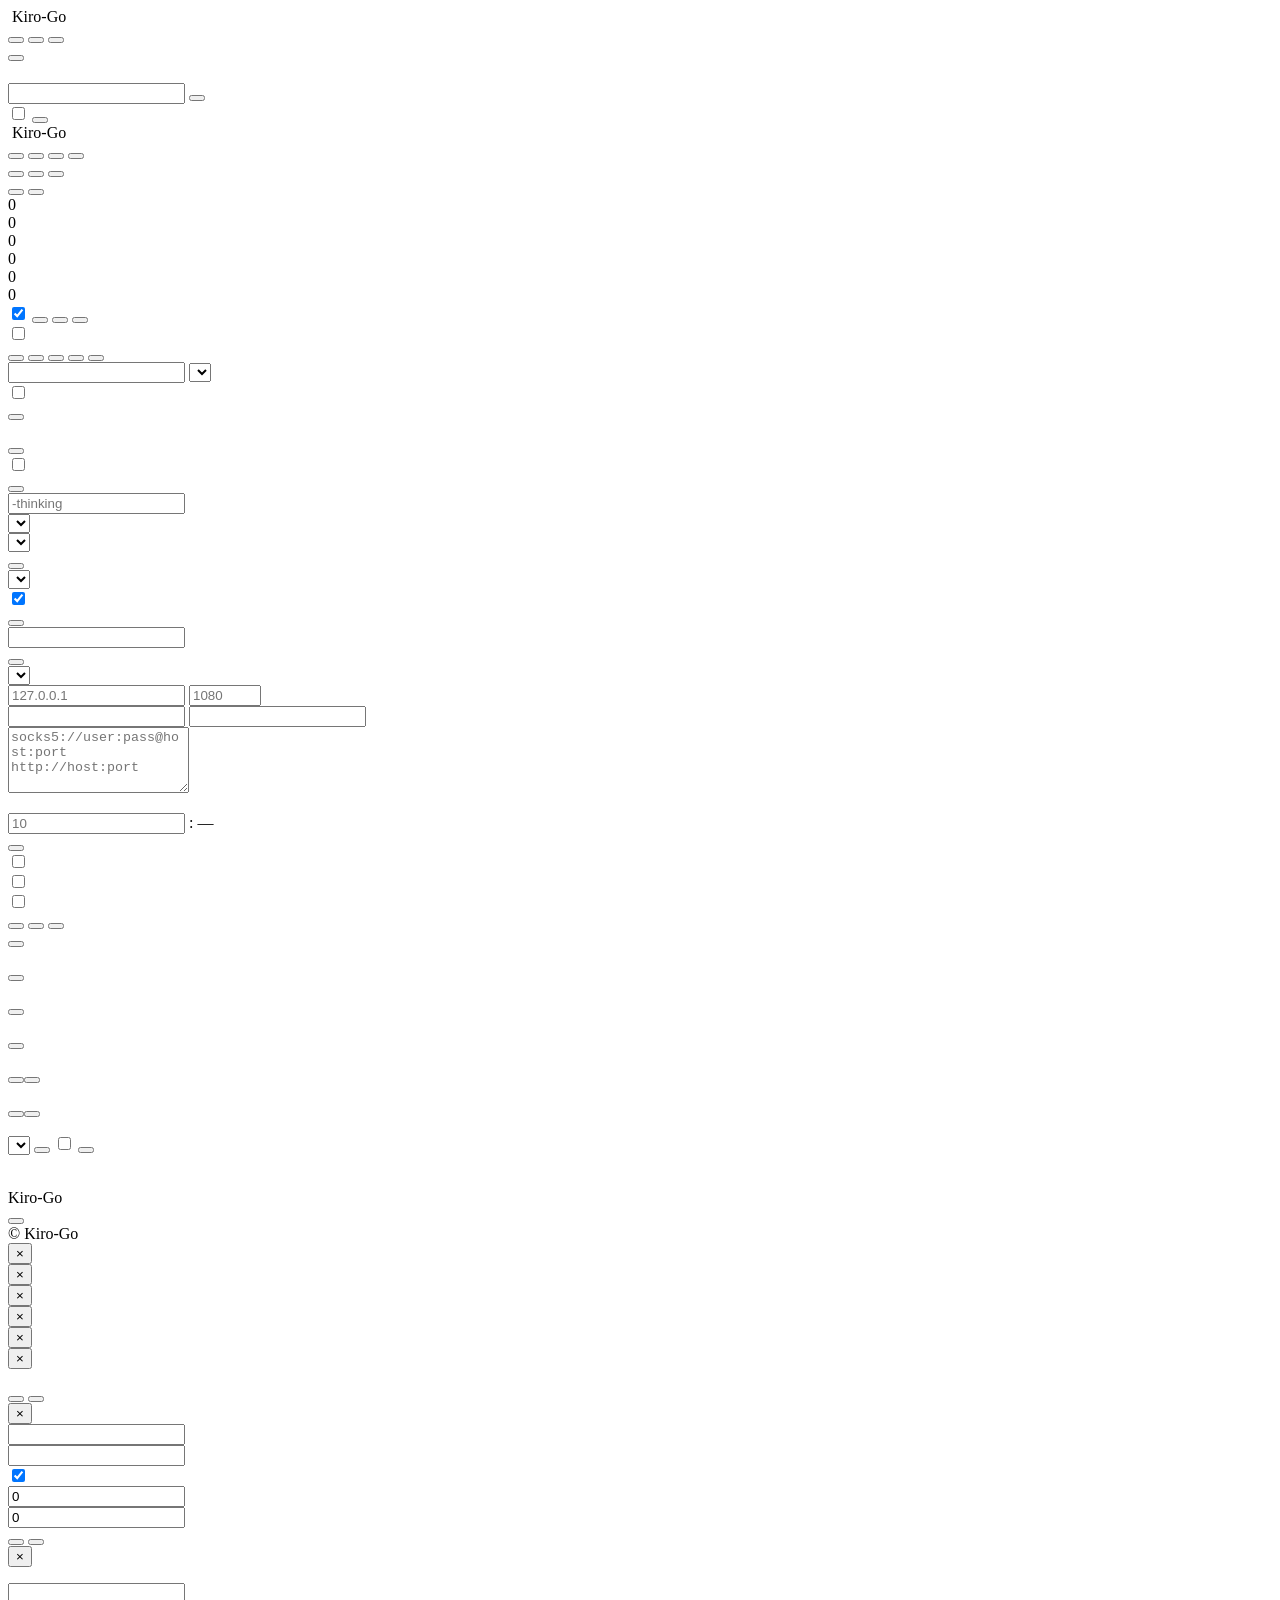
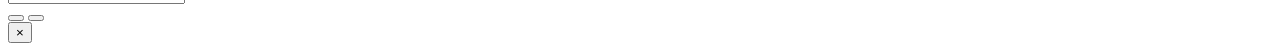
==== web/index.html @ f422b6c5 "Merge upstream/main (14 commits) into fork Brings in Quorinex/Kiro-Go: Microsoft Enterprise SSO, Kir" ====
<!DOCTYPE html>
<html lang="zh">

<head>
  <meta charset="UTF-8" />
  <meta name="viewport" content="width=device-width, initial-scale=1.0" />
  <title>Kiro-Go</title>
  <link rel="icon" type="image/png" href="/admin/icon.png?v=20260724" />
  <script src="/admin/vendor/tailwindcss-browser/index.global.js"></script>
  <link rel="stylesheet" href="/admin/vendor/fontawesome/css/all.min.css" />
  <link rel="stylesheet" href="/admin/styles.css" id="__cssAsset" />
  <link rel="stylesheet" href="/admin/toast.css" id="__toastCss" />
  <script>
    (function () {
      var v = Date.now();
      window.__v = v;
      var css = document.getElementById('__cssAsset');
      if (css) css.href = '/admin/styles.css?v=' + v;
      var tcss = document.getElementById('__toastCss');
      if (tcss) tcss.href = '/admin/toast.css?v=' + v;
    })();
  </script>
</head>

<body>
  <!-- Login -->
  <div id="loginPage" class="login-wrapper">
    <div class="ghost-bg" aria-hidden="true">
      <i class="fa-solid fa-ghost ghost ghost-1"></i>
      <i class="fa-solid fa-ghost ghost ghost-2"></i>
      <i class="fa-solid fa-ghost ghost ghost-3"></i>
      <i class="fa-solid fa-ghost ghost ghost-4"></i>
      <i class="fa-solid fa-ghost ghost ghost-5"></i>
      <i class="fa-solid fa-ghost ghost ghost-6"></i>
      <i class="fa-solid fa-ghost ghost ghost-7"></i>
      <i class="fa-solid fa-ghost ghost ghost-8"></i>
      <i class="fa-solid fa-ghost ghost ghost-9"></i>
      <i class="fa-solid fa-ghost ghost ghost-10"></i>
      <i class="fa-solid fa-ghost ghost ghost-11"></i>
      <i class="fa-solid fa-ghost ghost ghost-12"></i>
    </div>
    <header class="login-topbar">
      <div class="login-topbar-inner">
        <div class="brand" aria-label="Kiro-Go" data-i18n-aria-label="app.title">
          <img class="brand-icon" src="/admin/icon.png?v=20260724" alt="" />
          <span class="brand-text">Kiro-Go</span>
        </div>
        <div class="topbar-actions">
          <div class="lang-switch" id="loginLangSwitch" role="group" aria-label="" data-i18n-aria-label="lang.label">
            <button class="lang-btn" data-lang="zh" type="button" data-i18n="lang.zh"></button>
            <button class="lang-btn" data-lang="en" type="button" data-i18n="lang.en"></button>
            <button class="lang-btn" data-lang="vi" type="button" data-i18n="lang.vi"></button>
          </div>
          <span class="divider" aria-hidden="true"></span>
          <button id="loginThemeToggle" class="icon-btn theme-toggle" type="button" aria-label=""
            data-i18n-title="theme.toggle" data-i18n-aria-label="theme.toggle" data-theme="system">
            <i class="fa-solid fa-circle-half-stroke theme-ico-system"></i>
            <i class="fa-solid fa-sun theme-ico-light"></i>
            <i class="fa-solid fa-moon theme-ico-dark"></i>
          </button>
        </div>
      </div>
    </header>
    <main class="login-main">
      <div class="login-box">
        <h1 class="login-title" data-i18n="login.title"></h1>
        <p class="login-subtitle" data-i18n="login.subtitle"></p>
        <div class="form-group">
          <label data-i18n="login.password"></label>
          <div class="input-affix">
            <i class="fa-solid fa-lock affix-icon"></i>
            <input type="password" id="pwdField" data-i18n-placeholder="login.passwordPlaceholder" autocomplete="off" />
            <button type="button" class="affix-btn" id="pwdToggle" aria-label=""
              data-i18n-aria-label="login.showPassword" data-shown="false">
              <i class="fa-solid fa-eye"></i>
            </button>
          </div>
        </div>
        <label class="remember-row" for="rememberPwd">
          <input type="checkbox" id="rememberPwd" />
          <span class="remember-box" aria-hidden="true"><i class="fa-solid fa-check"></i></span>
          <span class="remember-label" data-i18n="login.remember"></span>
        </label>
        <button type="button" class="btn btn-primary btn-lg w-full" id="loginBtn">
          <i class="fa-solid fa-arrow-right-to-bracket"></i>
          <span data-i18n="login.submit"></span>
        </button>

      </div>
    </main>
  </div>

  <!-- Main app -->
  <div id="mainPage" class="hidden">
    <header class="app-header">
      <div class="app-header-inner">
        <div class="brand-wrap">
          <div class="brand">
            <img class="brand-icon" src="/admin/icon.png?v=20260724" alt="" />
            <span class="brand-text">Kiro-Go</span>
          </div>
        </div>
        <nav class="header-nav" aria-label="" data-i18n-aria-label="aria.sections">
          <div class="tabs" id="tabBar">
            <button type="button" class="tab active" data-tab="accounts"><i class="fa-solid fa-users tab-icon"></i><span
                data-i18n="tabs.accounts"></span></button>
            <button type="button" class="tab" data-tab="settings"><i class="fa-solid fa-sliders tab-icon"></i><span
                data-i18n="tabs.settings"></span></button>
            <button type="button" class="tab" data-tab="api"><i class="fa-solid fa-plug tab-icon"></i><span
                data-i18n="tabs.api"></span></button>
            <button type="button" class="tab" data-tab="logs"><i class="fa-solid fa-list tab-icon"></i><span
                data-i18n="tabs.logs"></span></button>
          </div>
        </nav>
        <div class="topbar-actions flex-wrap justify-end">
          <div class="lang-switch" id="mainLangSwitch" role="group" aria-label="" data-i18n-aria-label="lang.label">
            <button class="lang-btn" data-lang="zh" type="button" data-i18n="lang.zh"></button>
            <button class="lang-btn" data-lang="en" type="button" data-i18n="lang.en"></button>
            <button class="lang-btn" data-lang="vi" type="button" data-i18n="lang.vi"></button>
          </div>
          <button id="mainThemeToggle" class="icon-btn theme-toggle" type="button" aria-label=""
            data-i18n-title="theme.toggle" data-i18n-aria-label="theme.toggle" data-theme="system">
            <i class="fa-solid fa-circle-half-stroke theme-ico-system"></i>
            <i class="fa-solid fa-sun theme-ico-light"></i>
            <i class="fa-solid fa-moon theme-ico-dark"></i>
          </button>
          <span class="divider" aria-hidden="true"></span>
          <button class="btn btn-outline btn-sm" id="logoutBtn">
            <i class="fa-solid fa-right-from-bracket"></i>
            <span data-i18n="common.logout"></span>
          </button>
        </div>
      </div>
    </header>

    <div class="container">
      <!-- Stats summary -->
      <div class="stats-grid">
        <div class="stat-card">
          <div class="stat-card-title" data-i18n="stats.accounts"></div>
          <div class="stat-body">
            <div class="stat-main">
              <div class="stat-value" id="statAccounts">0</div>
              <div class="stat-sub">
                <span class="stat-sub-sec"><span class="stat-value-sm" id="statCredits">0</span> <span
                    class="stat-label" data-i18n="stats.credits"></span></span>
              </div>
            </div>
            <i class="fa-solid fa-users stat-icon" aria-hidden="true"></i>
          </div>
        </div>
        <div class="stat-card">
          <div class="stat-card-title" data-i18n="stats.requests"></div>
          <div class="stat-body">
            <div class="stat-main">
              <div class="stat-value" id="statRequests">0</div>
              <div class="stat-sub">
                <span class="stat-sub-sec"><span class="stat-value-sm" id="statTokens">0</span> <span class="stat-label"
                    data-i18n="stats.tokens"></span></span>
              </div>
            </div>
            <i class="fa-solid fa-route stat-icon" aria-hidden="true"></i>
          </div>
        </div>
        <div class="stat-card">
          <div class="stat-card-title" data-i18n="stats.success"></div>
          <div class="stat-body">
            <div class="stat-main">
              <div class="stat-value" id="statSuccess">0</div>
              <div class="stat-sub"><span class="stat-label" data-i18n="stats.completed"></span></div>
            </div>
            <i class="fa-solid fa-circle-check stat-icon" aria-hidden="true"></i>
          </div>
        </div>
        <div class="stat-card">
          <div class="stat-card-title" data-i18n="stats.failed"></div>
          <div class="stat-body">
            <div class="stat-main">
              <div class="stat-value stat-value--danger" id="statFailed">0</div>
              <div class="stat-sub">
                <span class="stat-label" data-i18n="stats.errors"></span>
              </div>
            </div>
            <i class="fa-solid fa-circle-xmark stat-icon stat-icon--danger" aria-hidden="true"></i>
          </div>
        </div>
      </div>

      <!-- Accounts tab -->
      <div id="tabAccounts" class="tab-content">
        <div class="card">
          <div class="card-header">
            <span class="card-title" data-i18n="accounts.title"></span>
            <div class="card-actions">
              <label class="flex items-center gap-2 cursor-pointer select-none" title=""
                data-i18n-title="privacy.tooltip">
                <span class="text-xs font-medium" data-i18n="privacy.label"></span>
                <span class="switch"><input type="checkbox" id="privacyModeToggle" checked /><span
                    class="slider"></span></span>
              </label>
              <button class="btn btn-outline btn-sm" id="exportBtn"><i class="fa-solid fa-file-export"
                  aria-hidden="true"></i><span class="btn-text" data-i18n="accounts.export"></span></button>
              <button class="btn btn-outline btn-sm" id="refreshAllModelsBtn"><i class="fa-solid fa-arrows-rotate"
                  aria-hidden="true"></i><span class="btn-text" data-i18n="models.refreshAll"></span></button>
              <button class="btn btn-primary btn-sm" id="addAccountBtn"><i class="fa-solid fa-plus"
                  aria-hidden="true"></i><span class="btn-text" data-i18n="accounts.add"></span></button>
            </div>
          </div>

          <div class="toolbar">
            <label class="flex items-center gap-1.5 cursor-pointer select-none shrink-0">
              <input type="checkbox" id="selectAllCheckbox" />
              <span class="text-xs" data-i18n="batch.selectAll"></span>
            </label>
            <div id="batchBar" class="batch-bar hidden">
              <span id="batchCount" class="batch-count"></span>
              <button class="btn btn-primary btn-xs" data-batch="enable" data-i18n="batch.enable"></button>
              <button class="btn btn-secondary btn-xs" data-batch="disable" data-i18n="batch.disable"></button>
              <button class="btn btn-secondary btn-xs" data-batch="refresh" data-i18n="batch.refresh"></button>
              <button class="btn btn-secondary btn-xs" data-batch="refreshModels"
                data-i18n="batch.refreshModels"></button>
              <button class="btn btn-danger btn-xs" data-batch="delete" data-i18n="batch.delete"></button>
            </div>
            <div class="toolbar-spacer"></div>
            <input type="text" id="filterSearch" class="w-56!" data-i18n-placeholder="filter.search" />
            <select id="filterStatusSelect" class="w-32!" data-i18n-aria-label="filter.status">
              <option value="all" data-i18n="filter.all"></option>
              <option value="enabled" data-i18n="filter.enabled"></option>
              <option value="disabled" data-i18n="filter.disabled"></option>
              <option value="banned" data-i18n="filter.banned"></option>
            </select>
          </div>

          <div id="accountsList"></div>
        </div>
      </div>

      <!-- Settings tab -->
      <div id="tabSettings" class="tab-content hidden">
        <!-- API settings -->
        <div class="card">
          <div class="card-header"><span class="card-title" data-i18n="settings.apiSettings"></span></div>
          <div class="form-group">
            <label class="flex items-center gap-2">
              <span class="switch"><input type="checkbox" id="requireApiKey" /><span class="slider"></span></span>
              <span data-i18n="settings.enableApiKey"></span>
            </label>
            <small data-i18n="apiKeys.requireHint"></small>
          </div>
          <button class="btn btn-primary btn-sm" id="saveRequireApiKeyBtn" data-i18n="settings.saveApiKey"></button>

          <div class="form-group" style="margin-top: 1rem;">
            <div class="flex items-center gap-2" style="justify-content: space-between;">
              <label class="font-semibold" data-i18n="apiKeys.listTitle"></label>
              <button class="btn btn-outline btn-sm" id="addApiKeyBtn" type="button">
                <i class="fa-solid fa-plus"></i>
                <span data-i18n="apiKeys.add"></span>
              </button>
            </div>
            <small data-i18n="apiKeys.listHint"></small>
          </div>
          <div id="apiKeysList"></div>
        </div>

        <!-- Usage settings -->
        <div class="card">
          <div class="card-header"><span class="card-title" data-i18n="settings.usageSettings"></span></div>
          <div class="form-group">
            <label class="flex items-center gap-2">
              <span class="switch"><input type="checkbox" id="allowOverUsage" /><span class="slider"></span></span>
              <span data-i18n="settings.allowOverUsage"></span>
            </label>
            <small data-i18n="settings.allowOverUsageHint"></small>
          </div>
          <button class="btn btn-primary" id="saveOverUsageBtn" data-i18n="settings.saveUsage"></button>
        </div>

        <!-- Thinking settings -->
        <div class="card">
          <div class="card-header"><span class="card-title" data-i18n="settings.thinkingSettings"></span></div>
          <div class="form-group">
            <label data-i18n="settings.thinkingSuffix"></label>
            <input type="text" id="thinkingSuffix" placeholder="-thinking" />
            <small data-i18n="settings.thinkingSuffixHint"></small>
          </div>
          <div class="form-group">
            <label data-i18n="settings.openaiFormat"></label>
            <select id="openaiThinkingFormat">
              <option value="reasoning_content" data-i18n="settings.formatReasoningContent"></option>
              <option value="thinking" data-i18n="settings.formatThinkingClaude"></option>
              <option value="think" data-i18n="settings.formatThinkOpenAI"></option>
            </select>
          </div>
          <div class="form-group">
            <label data-i18n="settings.claudeFormat"></label>
            <select id="claudeThinkingFormat">
              <option value="thinking" data-i18n="settings.formatThinkingClaude"></option>
              <option value="think" data-i18n="settings.formatThinkOpenAI"></option>
            </select>
          </div>
          <button class="btn btn-primary" id="saveThinkingBtn" data-i18n="settings.saveThinking"></button>
        </div>

        <!-- Endpoint settings -->
        <div class="card">
          <div class="card-header"><span class="card-title" data-i18n="settings.endpointSettings"></span></div>
          <div class="form-group">
            <label data-i18n="settings.preferredEndpoint"></label>
            <select id="preferredEndpoint">
              <option value="auto" data-i18n="settings.endpointAuto"></option>
              <option value="kiro" data-i18n="settings.endpointKiro"></option>
              <option value="codewhisperer" data-i18n="settings.endpointCodeWhisperer"></option>
              <option value="amazonq" data-i18n="settings.endpointAmazonQ"></option>
            </select>
            <small data-i18n="settings.endpointHint"></small>
          </div>
          <div class="form-group">
            <label class="flex items-center gap-2">
              <span class="switch"><input type="checkbox" id="endpointFallback" checked /><span
                  class="slider"></span></span>
              <span data-i18n="settings.endpointFallback"></span>
            </label>
            <small data-i18n="settings.endpointFallbackHint"></small>
          </div>
          <button class="btn btn-primary" id="saveEndpointBtn" data-i18n="settings.saveEndpoint"></button>
        </div>

        <!-- Admin password -->
        <div class="card">
          <div class="card-header"><span class="card-title" data-i18n="settings.adminPassword"></span></div>
          <div class="form-group">
            <label data-i18n="settings.newPassword"></label>
            <input type="password" id="newPassword" data-i18n-placeholder="settings.newPasswordPlaceholder" />
          </div>
          <button class="btn btn-primary" id="changePasswordBtn" data-i18n="settings.changePassword"></button>
        </div>

        <!-- Outbound proxy -->
        <div class="card">
          <div class="card-header"><span class="card-title" data-i18n="settings.proxySettings"></span></div>
          <div class="form-group">
            <label data-i18n="settings.proxyType"></label>
            <select id="proxyType">
              <option value="none" data-i18n="settings.proxyNone"></option>
              <option value="socks5" data-i18n="settings.proxySocks5"></option>
              <option value="http" data-i18n="settings.proxyHttp"></option>
            </select>
          </div>
          <div id="proxyFields" class="hidden">
            <div class="form-group">
              <label data-i18n="settings.proxyHost"></label>
              <div class="input-row">
                <input type="text" id="proxyHost" placeholder="127.0.0.1" />
                <input type="number" id="proxyPort" class="w-24!" placeholder="1080" min="1" max="65535" />
              </div>
            </div>
            <div class="form-group">
              <label data-i18n="settings.proxyAuth"></label>
              <div class="input-row">
                <input type="text" id="proxyUsername" data-i18n-placeholder="settings.proxyUsername"
                  autocomplete="off" />
                <input type="password" id="proxyPassword" data-i18n-placeholder="settings.proxyPassword"
                  autocomplete="new-password" />
              </div>
            </div>
          </div>
          <div class="form-group">
            <label data-i18n="settings.proxyPool"></label>
            <textarea id="proxyPool" rows="4"
              placeholder="socks5://user:pass@host:port&#10;http://host:port"></textarea>
            <p class="help-block" data-i18n="settings.proxyPoolHint"></p>
          </div>
          <div class="form-group">
            <label data-i18n="settings.proxyRotateMinutes"></label>
            <div class="input-row">
              <input type="number" id="proxyRotateMinutes" class="w-24!" min="1" placeholder="10" />
              <span class="help-block m-0">
                <span data-i18n="settings.proxyActive"></span>:
                <span id="proxyActive" class="font-mono">—</span>
              </span>
            </div>
          </div>
          <button class="btn btn-primary" id="saveProxyBtn" data-i18n="settings.saveProxy"></button>
        </div>

        <!-- Prompt filter -->
        <div class="card">
          <div class="card-header"><span class="card-title" data-i18n="settings.promptFilter"></span></div>
          <div class="form-group">
            <label class="font-semibold pb-2 block" data-i18n="settings.builtinFilters"></label>
            <div class="flex flex-col gap-3">
              <div>
                <label class="flex items-center gap-2">
                  <span class="switch"><input type="checkbox" id="filterClaudeCode" /><span
                      class="slider"></span></span>
                  <span data-i18n="settings.filterClaudeCode"></span>
                </label>
                <small class="field-hint-offset" data-i18n="settings.filterClaudeCodeHint"></small>
              </div>
              <div>
                <label class="flex items-center gap-2">
                  <span class="switch"><input type="checkbox" id="filterEnvNoise" /><span class="slider"></span></span>
                  <span data-i18n="settings.filterEnvNoise"></span>
                </label>
                <small class="field-hint-offset" data-i18n="settings.filterEnvNoiseHint"></small>
              </div>
              <div>
                <label class="flex items-center gap-2">
                  <span class="switch"><input type="checkbox" id="filterStripBoundaries" /><span
                      class="slider"></span></span>
                  <span data-i18n="settings.filterStripBoundaries"></span>
                </label>
                <small class="field-hint-offset" data-i18n="settings.filterStripBoundariesHint"></small>
              </div>
            </div>
          </div>
          <div class="form-group mt-4">
            <label class="font-semibold pb-2 block" data-i18n="settings.customRules"></label>
            <div id="promptFilterRules" class="mb-2"></div>
            <div class="flex gap-2 flex-wrap items-center">
              <button class="btn btn-outline btn-sm" id="addRuleRegexBtn" data-i18n="promptFilter.addRegex"></button>
              <button class="btn btn-outline btn-sm" id="addRuleContainsBtn"
                data-i18n="promptFilter.addContains"></button>
              <button class="btn btn-primary btn-sm" id="savePromptFilterBtn"
                data-i18n="settings.savePromptFilter"></button>
            </div>
          </div>
        </div>

        <!-- Statistics reset -->
        <div class="card">
          <div class="card-header"><span class="card-title" data-i18n="settings.statistics"></span></div>
          <button class="btn btn-danger" id="resetStatsBtn" data-i18n="settings.resetStats"></button>
        </div>
      </div>

      <!-- API tab -->
      <div id="tabApi" class="tab-content hidden">
        <section class="api-card" aria-labelledby="apiEndpointsTitle">
          <div class="card-header api-card-header">
            <span class="card-title" id="apiEndpointsTitle" data-i18n="api.endpoints"></span>
            <span class="api-pill" data-i18n="api.protocolHttp"></span>
          </div>
          <div class="api-endpoint-list">
            <section class="api-endpoint-item">
              <div class="api-endpoint-meta">
                <span class="api-endpoint-icon"><i class="fa-solid fa-message"></i></span>
                <div>
                  <p class="api-endpoint-title" data-i18n="api.claude"></p>
                  <p class="api-endpoint-method" data-i18n="api.methodPost"></p>
                </div>
              </div>
              <div class="endpoint api-code-row"><span class="api-code" id="claudeEndpoint"></span><button
                  class="api-copy-btn" type="button" data-copy="claudeEndpoint" aria-label=""
                  data-i18n-aria-label="api.copyClaude"><i class="fa-regular fa-copy"></i></button></div>
            </section>
            <section class="api-endpoint-item">
              <div class="api-endpoint-meta">
                <span class="api-endpoint-icon"><i class="fa-solid fa-wand-magic-sparkles"></i></span>
                <div>
                  <p class="api-endpoint-title" data-i18n="api.openai"></p>
                  <p class="api-endpoint-method" data-i18n="api.methodPost"></p>
                </div>
              </div>
              <div class="endpoint api-code-row"><span class="api-code" id="openaiEndpoint"></span><button
                  class="api-copy-btn" type="button" data-copy="openaiEndpoint" aria-label=""
                  data-i18n-aria-label="api.copyOpenAI"><i class="fa-regular fa-copy"></i></button></div>
            </section>
            <section class="api-endpoint-item">
              <div class="api-endpoint-meta">
                <span class="api-endpoint-icon"><i class="fa-solid fa-comments"></i></span>
                <div>
                  <p class="api-endpoint-title" data-i18n="api.openaiResponses"></p>
                  <p class="api-endpoint-method" data-i18n="api.methodPost"></p>
                </div>
              </div>
              <div class="endpoint api-code-row"><span class="api-code" id="openaiResponsesEndpoint"></span><button
                  class="api-copy-btn" type="button" data-copy="openaiResponsesEndpoint" aria-label=""
                  data-i18n-aria-label="api.copyOpenAIResponses"><i class="fa-regular fa-copy"></i></button></div>
            </section>
            <section class="api-endpoint-item">
              <div class="api-endpoint-meta">
                <span class="api-endpoint-icon"><i class="fa-solid fa-layer-group"></i></span>
                <div>
                  <p class="api-endpoint-title" data-i18n="api.modelList"></p>
                  <p class="api-endpoint-method" data-i18n="api.methodGet"></p>
                </div>
              </div>
              <div class="endpoint api-code-row"><span class="api-code" id="modelsEndpoint"></span><button
                  class="api-view-btn" type="button" id="viewModelsBtn" aria-label=""
                  data-i18n-aria-label="api.viewModels"><i class="fa-solid fa-eye"></i></button><button
                  class="api-copy-btn" type="button" data-copy="modelsEndpoint" aria-label=""
                  data-i18n-aria-label="api.copyModels"><i class="fa-regular fa-copy"></i></button></div>
            </section>
            <section class="api-endpoint-item">
              <div class="api-endpoint-meta">
                <span class="api-endpoint-icon"><i class="fa-solid fa-chart-simple"></i></span>
                <div>
                  <p class="api-endpoint-title" data-i18n="api.stats"></p>
                  <p class="api-endpoint-method" data-i18n="api.methodGet"></p>
                </div>
              </div>
              <div class="endpoint api-code-row"><span class="api-code" id="statsEndpoint"></span><button
                  class="api-view-btn" type="button" id="viewStatsBtn" aria-label=""
                  data-i18n-aria-label="api.viewStats"><i class="fa-solid fa-eye"></i></button><button
                  class="api-copy-btn" type="button" data-copy="statsEndpoint" aria-label=""
                  data-i18n-aria-label="api.copyStats"><i class="fa-regular fa-copy"></i></button></div>
            </section>
          </div>
          <p class="api-hint"><i class="fa-solid fa-key"></i><span data-i18n="api.statsHint"></span></p>
        </section>
      </div>

      <!-- Logs tab -->
      <div id="tabLogs" class="tab-content hidden">
        <div class="card">
          <div class="card-header logs-header">
            <span class="card-title" data-i18n="logs.title"></span>
            <div class="logs-actions">
              <select id="logsFilterSelect" class="w-40!" data-i18n-aria-label="logs.filter">
                <option value="all" data-i18n="logs.filterAll"></option>
                <option value="success" data-i18n="logs.filterSuccess"></option>
                <option value="error" data-i18n="logs.filterError"></option>
              </select>
              <button class="btn btn-outline btn-sm" id="logsRefreshBtn"><i class="fa-solid fa-rotate"></i><span class="btn-text" data-i18n="logs.refresh"></span></button>
              <label class="logs-auto-toggle"><input type="checkbox" id="logsAutoRefresh" /> <span data-i18n="logs.autoRefresh"></span></label>
              <button class="btn btn-danger btn-sm" id="logsClearBtn"><i class="fa-solid fa-trash"></i><span class="btn-text" data-i18n="logs.clear"></span></button>
            </div>
          </div>
          <div class="logs-summary" id="logsSummary"></div>
          <div id="logsList" class="logs-list">
            <p class="text-muted" data-i18n="logs.empty"></p>
          </div>
        </div>
      </div>
    </div>

    <!-- Footer -->
    <footer class="app-footer" aria-label="" data-i18n-aria-label="aria.footer">
      <div class="app-footer-inner">
        <div class="footer-panel">
          <div class="footer-identity">
            <img class="footer-icon" src="/admin/icon.png?v=20260724" alt="" />
            <div class="footer-copy">
              <div class="footer-title-row">
                <span class="footer-title">Kiro-Go</span>
                <span class="footer-version" id="versionBadge" aria-label=""
                  data-i18n-aria-label="aria.currentVersion"></span>
                <span class="footer-version-status" id="statusBadge" data-i18n-title="status.running" title="">
                  <span class="status-dot"></span>
                </span>
              </div>

            </div>
          </div>
          <div class="footer-actions">
            <nav class="footer-links" aria-label="" data-i18n-aria-label="aria.resources">
              <button class="footer-link" id="checkUpdateBtn" type="button">
                <i class="fa-solid fa-rotate" aria-hidden="true"></i>
                <span data-i18n="update.check" data-update-label></span>
              </button>
              <a class="footer-link" href="https://github.com/Quorinex/Kiro-Go" target="_blank" rel="noopener">
                <i class="fa-brands fa-github" aria-hidden="true"></i>
                <span data-i18n="footer.github"></span>
              </a>
            </nav>
          </div>
        </div>
        <div class="footer-meta">
          <span>© <span id="footerYear"></span> Kiro-Go</span>
        </div>
      </div>
    </footer>
  </div>

  <!-- Modals -->
  <div id="addModal" class="modal">
    <div class="modal-content">
      <div class="modal-header"><span class="modal-title" id="modalTitle"></span><button class="modal-close"
          id="addModalClose" type="button" aria-label="" data-i18n-aria-label="common.close">&times;</button></div>
      <div class="modal-body" id="modalBody"></div>
    </div>
  </div>
  <div id="detailModal" class="modal">
    <div class="modal-content">
      <div class="modal-header"><span class="modal-title" data-i18n="detail.title"></span><button class="modal-close"
          id="detailModalClose" type="button" aria-label="" data-i18n-aria-label="common.close">&times;</button></div>
      <div class="modal-body" id="detailBody"></div>
    </div>
  </div>
  <div id="exportModal" class="modal">
    <div class="modal-content">
      <div class="modal-header"><span class="modal-title" data-i18n="export.title"></span><button class="modal-close"
          id="exportModalClose" type="button" aria-label="" data-i18n-aria-label="common.close">&times;</button></div>
      <div class="modal-body" id="exportBody"></div>
    </div>
  </div>
  <div id="testModal" class="modal">
    <div class="modal-content test-modal-content">
      <div class="modal-header"><span class="modal-title" data-i18n="accounts.testModalTitle"></span><button
          class="modal-close" id="testModalClose" type="button" aria-label=""
          data-i18n-aria-label="common.close">&times;</button></div>
      <div class="modal-body" id="testBody"></div>
    </div>
  </div>
  <div id="updateModal" class="modal">
    <div class="modal-content">
      <div class="modal-header"><span class="modal-title" data-i18n="update.title"></span><button class="modal-close"
          id="updateModalClose" type="button" aria-label="" data-i18n-aria-label="common.close">&times;</button></div>
      <div class="modal-body" id="updateBody"></div>
    </div>
  </div>
  <div id="confirmModal" class="modal">
    <div class="modal-content confirm-modal-content">
      <div class="modal-header"><span class="modal-title" id="confirmTitle"></span><button class="modal-close"
          id="confirmClose" type="button" aria-label="" data-i18n-aria-label="common.close">&times;</button></div>
      <div class="modal-body">
        <p class="confirm-message" id="confirmMessage"></p>
        <div class="modal-footer">
          <button class="btn btn-secondary" id="confirmCancel" type="button" data-i18n="common.cancel"></button>
          <button class="btn btn-primary" id="confirmOk" type="button" data-i18n="common.confirm"></button>
        </div>
      </div>
    </div>
  </div>

  <div id="apiKeyModal" class="modal">
    <div class="modal-content">
      <div class="modal-header">
        <span class="modal-title" id="apiKeyModalTitle" data-i18n="apiKeys.modalTitleCreate"></span>
        <button class="modal-close" id="apiKeyModalClose" type="button" aria-label=""
          data-i18n-aria-label="common.close">&times;</button>
      </div>
      <div class="modal-body">
        <div class="form-group">
          <label data-i18n="apiKeys.formName"></label>
          <input type="text" id="apiKeyForm_name" data-i18n-placeholder="apiKeys.formNamePlaceholder" />
        </div>
        <div class="form-group">
          <label data-i18n="apiKeys.formKey"></label>
          <input type="text" id="apiKeyForm_key" data-i18n-placeholder="apiKeys.formKeyPlaceholder" />
        </div>
        <div class="form-group">
          <label class="flex items-center gap-2">
            <span class="switch"><input type="checkbox" id="apiKeyForm_enabled" checked /><span class="slider"></span></span>
            <span data-i18n="apiKeys.formEnabled"></span>
          </label>
        </div>
        <div class="form-group">
          <label data-i18n="apiKeys.limitTokens"></label>
          <input type="number" id="apiKeyForm_tokenLimit" min="0" step="1" value="0" />
          <small data-i18n="apiKeys.limitHint"></small>
        </div>
        <div class="form-group">
          <label data-i18n="apiKeys.limitCredits"></label>
          <input type="number" id="apiKeyForm_creditLimit" min="0" step="0.01" value="0" />
          <small data-i18n="apiKeys.limitHint"></small>
        </div>
        <div class="modal-footer">
          <button class="btn btn-secondary" id="apiKeyModalCancelBtn" type="button" data-i18n="apiKeys.cancelBtn"></button>
          <button class="btn btn-primary" id="apiKeyModalSaveBtn" type="button" data-i18n="apiKeys.saveBtn"></button>
        </div>
      </div>
    </div>
  </div>

  <div id="apiKeyShowModal" class="modal">
    <div class="modal-content">
      <div class="modal-header">
        <span class="modal-title" data-i18n="apiKeys.showTitle"></span>
        <button class="modal-close" id="apiKeyShowClose" type="button" aria-label=""
          data-i18n-aria-label="common.close">&times;</button>
      </div>
      <div class="modal-body">
        <p class="confirm-message" data-i18n="apiKeys.showWarning"></p>
        <div class="form-group">
          <input type="text" id="apiKeyShowValue" readonly />
        </div>
        <div class="modal-footer">
          <button class="btn btn-outline" id="apiKeyShowCopyBtn" type="button" data-i18n="apiKeys.copyBtn"></button>
          <button class="btn btn-primary" id="apiKeyShowCloseBtn" type="button" data-i18n="apiKeys.closeBtn"></button>
        </div>
      </div>
    </div>
  </div>

  <!-- API View Modal -->
  <div id="apiViewModal" class="modal">
    <div class="modal-content api-view-modal-content">
      <div class="modal-header">
        <span class="modal-title" id="apiViewTitle"></span>
        <button class="modal-close" id="apiViewModalClose" type="button" aria-label=""
          data-i18n-aria-label="common.close">&times;</button>
      </div>
      <div class="modal-body" id="apiViewBody">
        <div class="api-view-loading"><i class="fa-solid fa-spinner fa-spin"></i> <span data-i18n="api.loading"></span></div>
      </div>
    </div>
  </div>

  <!-- Script loader -->
  <script>
    (function () {
      var v = window.__v || Date.now();
      var t = document.createElement('script');
      t.src = '/admin/toast.js?v=' + v;
      document.body.appendChild(t);
      var s = document.createElement('script');
      s.src = '/admin/app.js?v=' + v;
      s.defer = true;
      document.body.appendChild(s);
    })();
  </script>
</body>

</html>
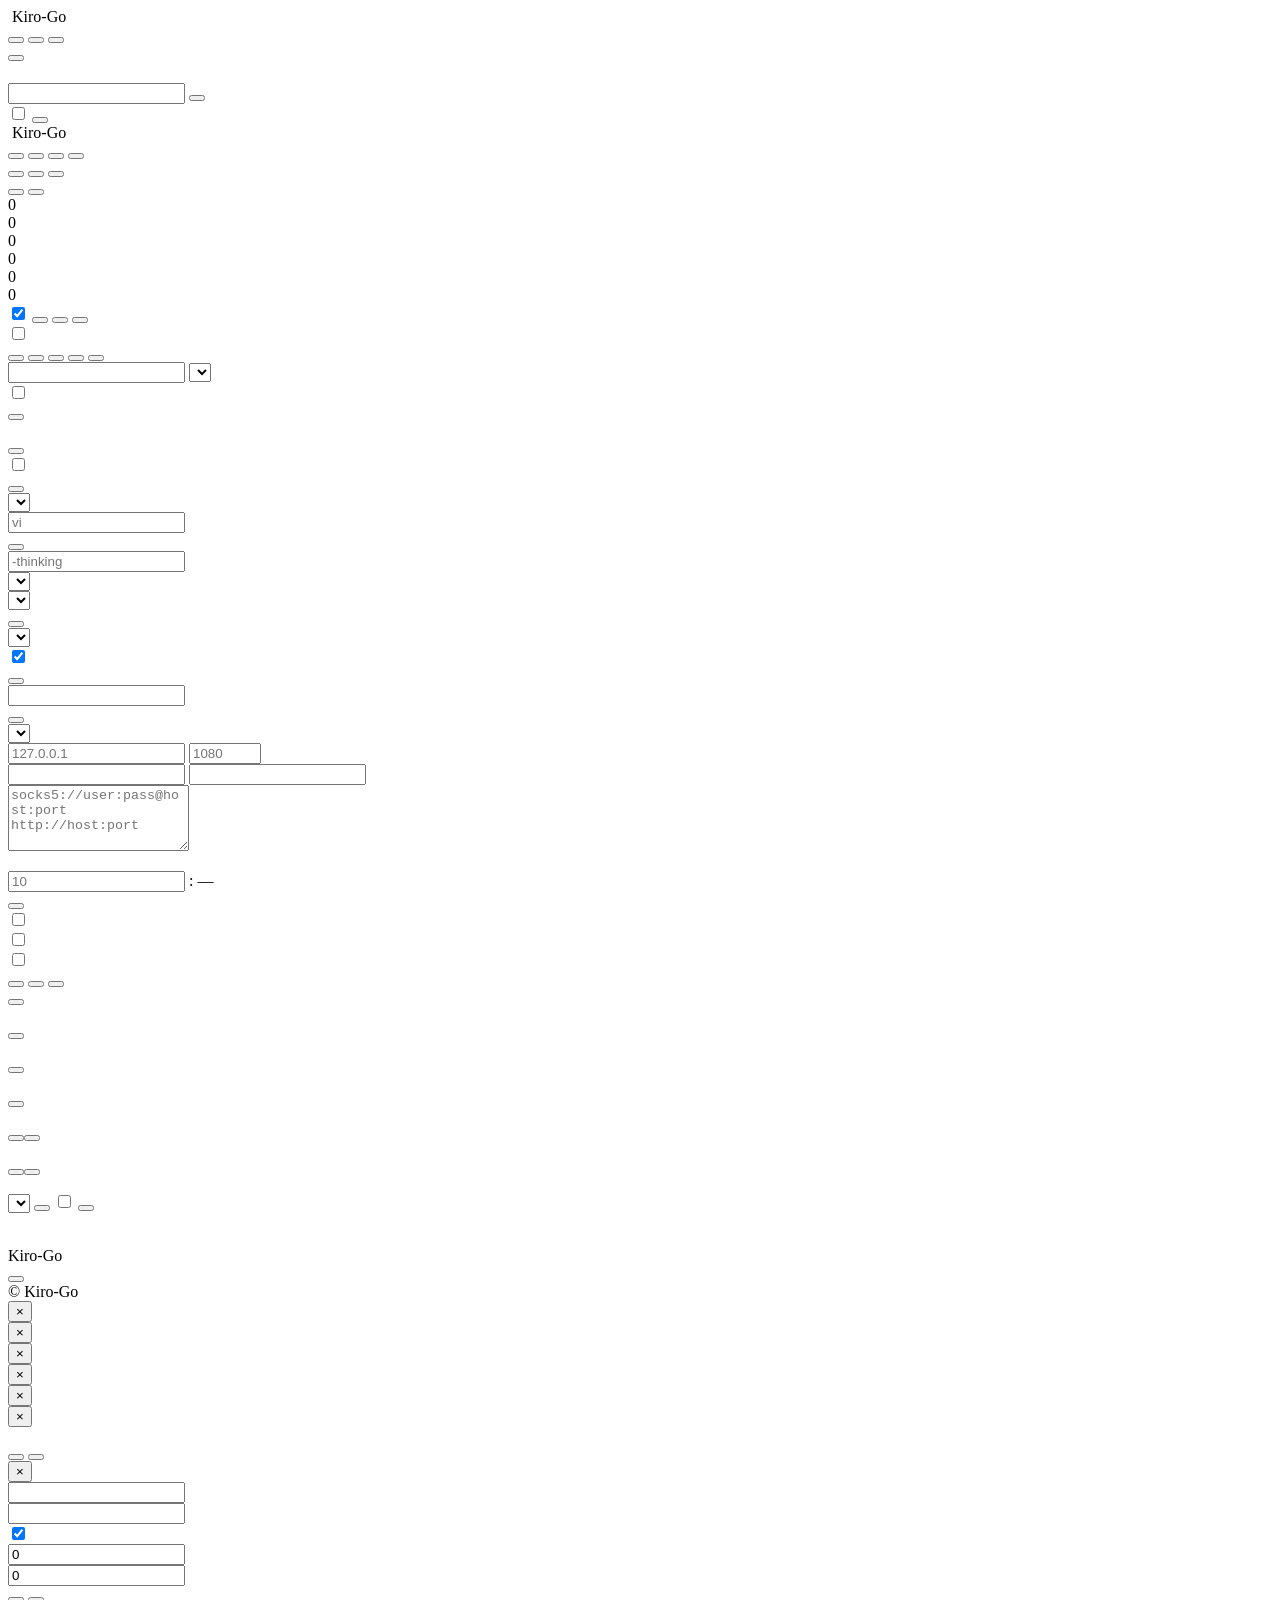
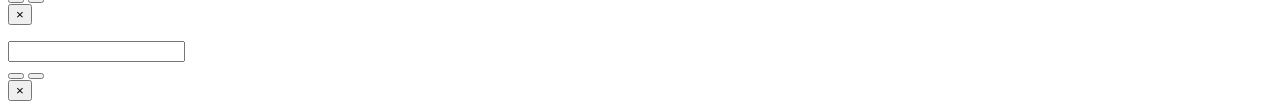
==== commit fc909329: "feat: harden multi-provider routing, recovery, and state safety Rework Kiro-Go's request, provider, " ====
--- a/web/index.html
+++ b/web/index.html
@@ -275,6 +275,26 @@
           <button class="btn btn-primary" id="saveOverUsageBtn" data-i18n="settings.saveUsage"></button>
         </div>
 
+        <!-- Response language settings -->
+        <div class="card">
+          <div class="card-header"><span class="card-title" data-i18n="settings.responseLanguageSettings"></span></div>
+          <div class="form-group">
+            <label data-i18n="settings.responseLanguagePolicy"></label>
+            <select id="responseLanguagePolicy">
+              <option value="preserve" data-i18n="settings.responseLanguagePreserve"></option>
+              <option value="match-user" data-i18n="settings.responseLanguageMatchUser"></option>
+              <option value="fixed" data-i18n="settings.responseLanguageFixed"></option>
+            </select>
+            <small data-i18n="settings.responseLanguageHint"></small>
+          </div>
+          <div class="form-group hidden" id="responseLanguageFixedGroup">
+            <label data-i18n="settings.responseLanguageTag"></label>
+            <input type="text" id="responseLanguage" placeholder="vi" maxlength="64" autocomplete="off" spellcheck="false" />
+            <small data-i18n="settings.responseLanguageTagHint"></small>
+          </div>
+          <button class="btn btn-primary" id="saveResponseLanguageBtn" data-i18n="settings.saveResponseLanguage"></button>
+        </div>
+
         <!-- Thinking settings -->
         <div class="card">
           <div class="card-header"><span class="card-title" data-i18n="settings.thinkingSettings"></span></div>
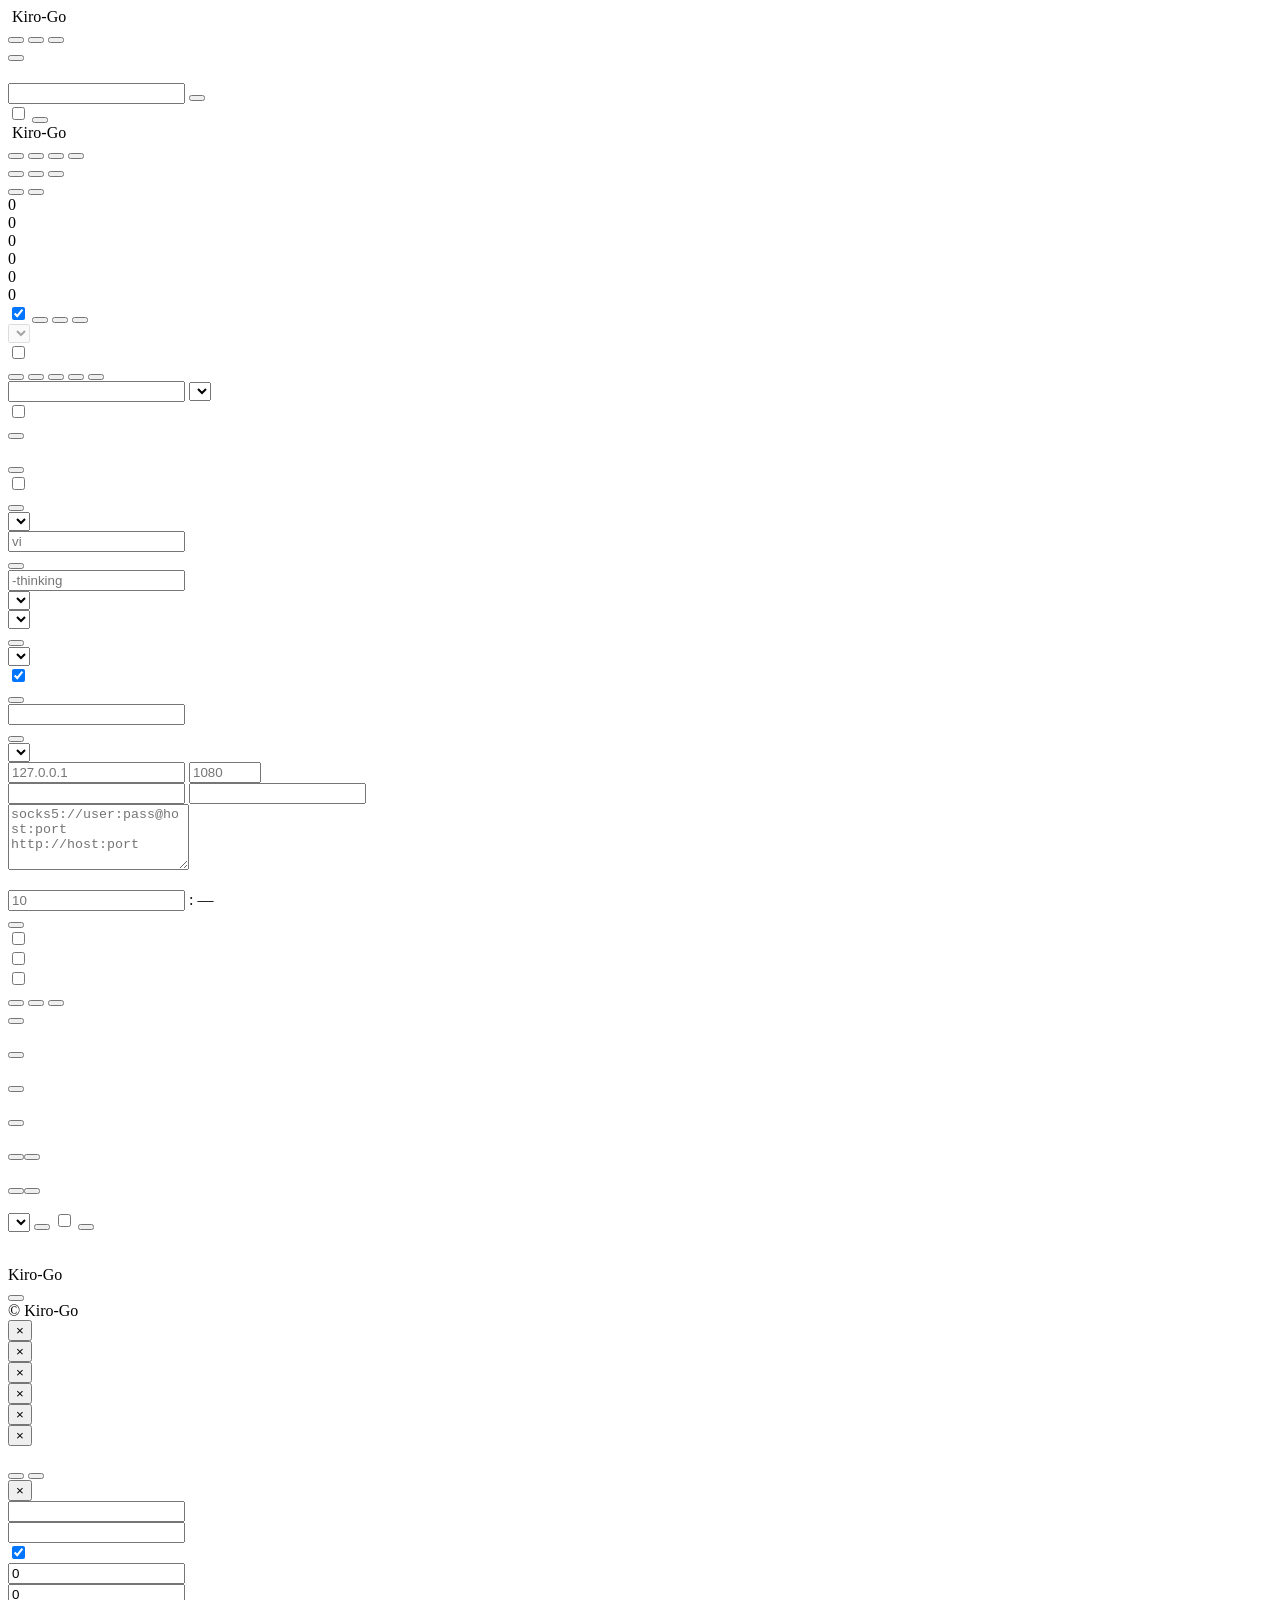
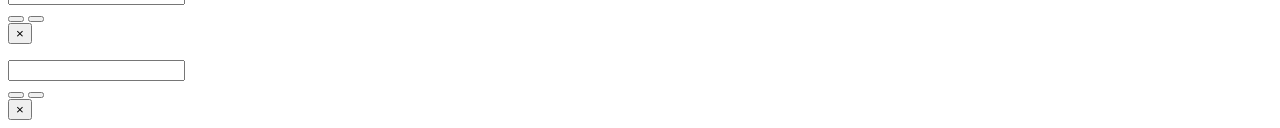
==== commit 63d4e2bb: "feat: harden multi-account routing and agent protocol compatibility Improve OAuth/SSO, account recov" ====
--- a/web/index.html
+++ b/web/index.html
@@ -207,6 +207,21 @@
             </div>
           </div>
 
+          <div class="account-routing-panel" id="accountRoutingPanel">
+            <div class="account-routing-copy">
+              <span class="account-routing-title" data-i18n="routing.title"></span>
+              <small id="accountRoutingHelp"></small>
+            </div>
+            <div class="account-routing-strategy">
+              <label for="accountRoutingStrategySelect" data-i18n="routing.strategy"></label>
+              <select id="accountRoutingStrategySelect" class="w-44!" disabled>
+                <option value="round-robin" data-i18n="routing.roundRobin"></option>
+                <option value="priority" data-i18n="routing.priority"></option>
+                <option value="fill-first" data-i18n="routing.fillFirst"></option>
+              </select>
+            </div>
+          </div>
+
           <div class="toolbar">
             <label class="flex items-center gap-1.5 cursor-pointer select-none shrink-0">
               <input type="checkbox" id="selectAllCheckbox" />
